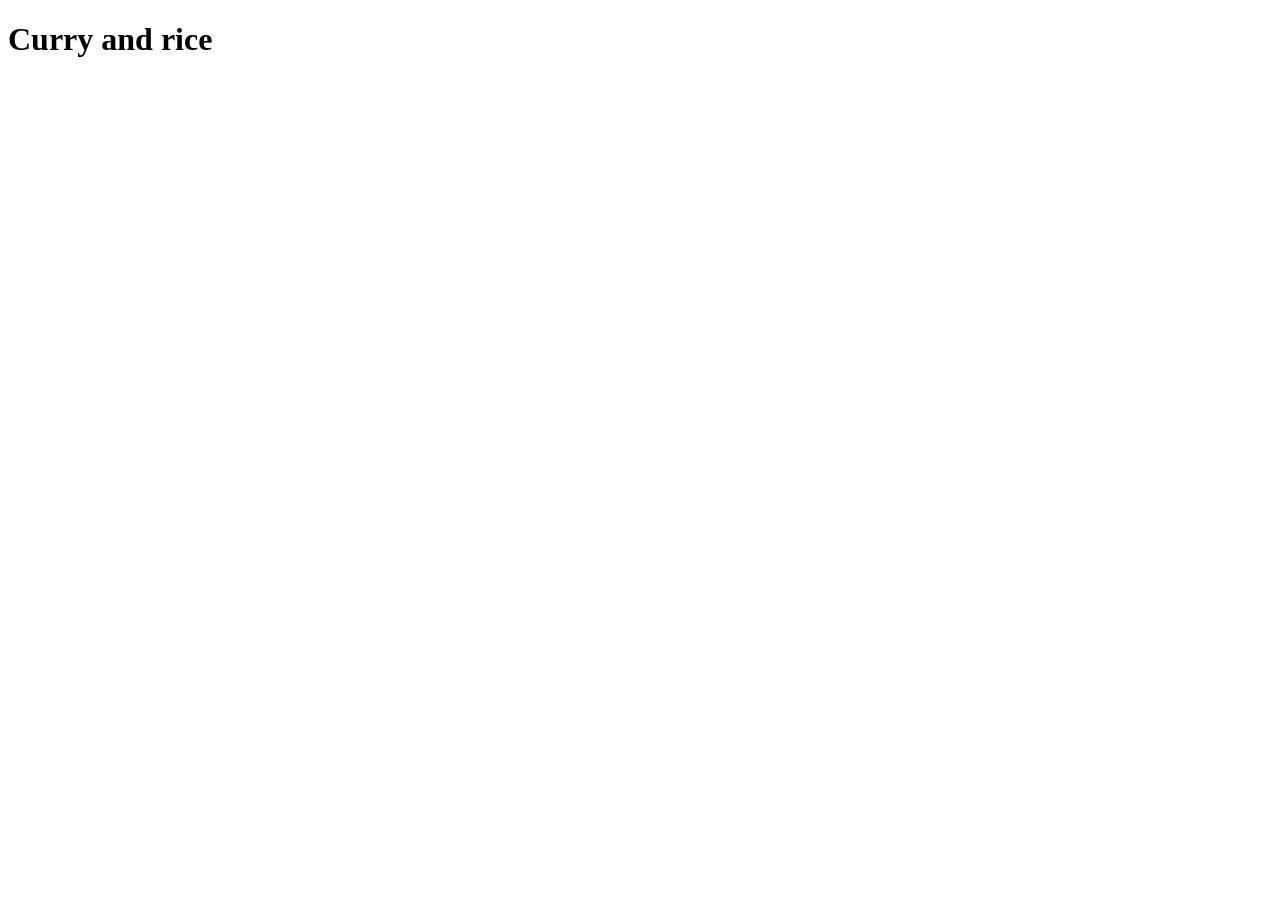
==== recipes/curry-and-rice.html @ 228ac95d "Add curry-and-rice.html and curry-and-rice image" ====
<!DOCTYPE html>
<html lang="en">
<head>
    <meta charset="UTF-8">
    <meta name="viewport" content="width=device-width, initial-scale=1.0">
    <title>Curry and rice</title>
</head>
<body>
    <h1>Curry and rice</h1>
</body>
</html>
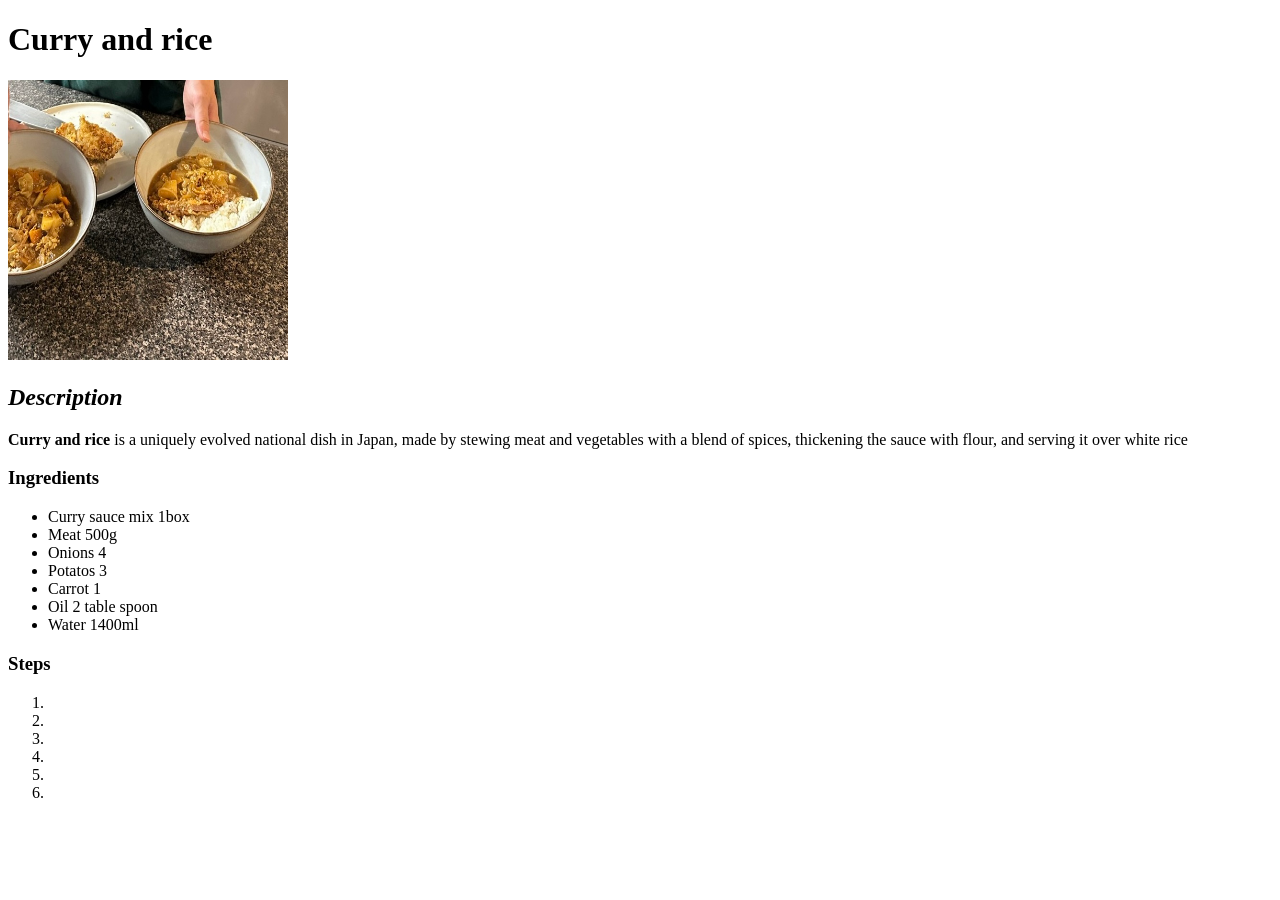
==== commit 0a1fb9fb: "Add image and ingredients" ====
--- a/recipes/curry-and-rice.html
+++ b/recipes/curry-and-rice.html
@@ -7,5 +7,29 @@
 </head>
 <body>
     <h1>Curry and rice</h1>
+    <img src="curry-and-rice.jpg" alt="Curry and rice" height="280" width="280">
+    <h2><em>Description</em></h2>
+    <p><strong>Curry and rice</strong> is a  uniquely evolved national dish in Japan, 
+        made by stewing meat and vegetables with a blend of spices, thickening the sauce with flour, 
+        and serving it over white rice</p>
+    <h3>Ingredients</h3>
+    <ul>
+        <li>Curry sauce mix 1box</li>
+        <li>Meat 500g</li>
+        <li>Onions 4</li>
+        <li>Potatos 3</li>
+        <li>Carrot 1</li>
+        <li>Oil 2 table spoon</li>
+        <li>Water 1400ml</li>
+    </ul>
+    <h3>Steps</h3>
+    <ol>
+        <li></li>
+        <li></li>
+        <li></li>
+        <li></li>
+        <li></li>
+        <li></li>
+    </ol>
 </body>
 </html>
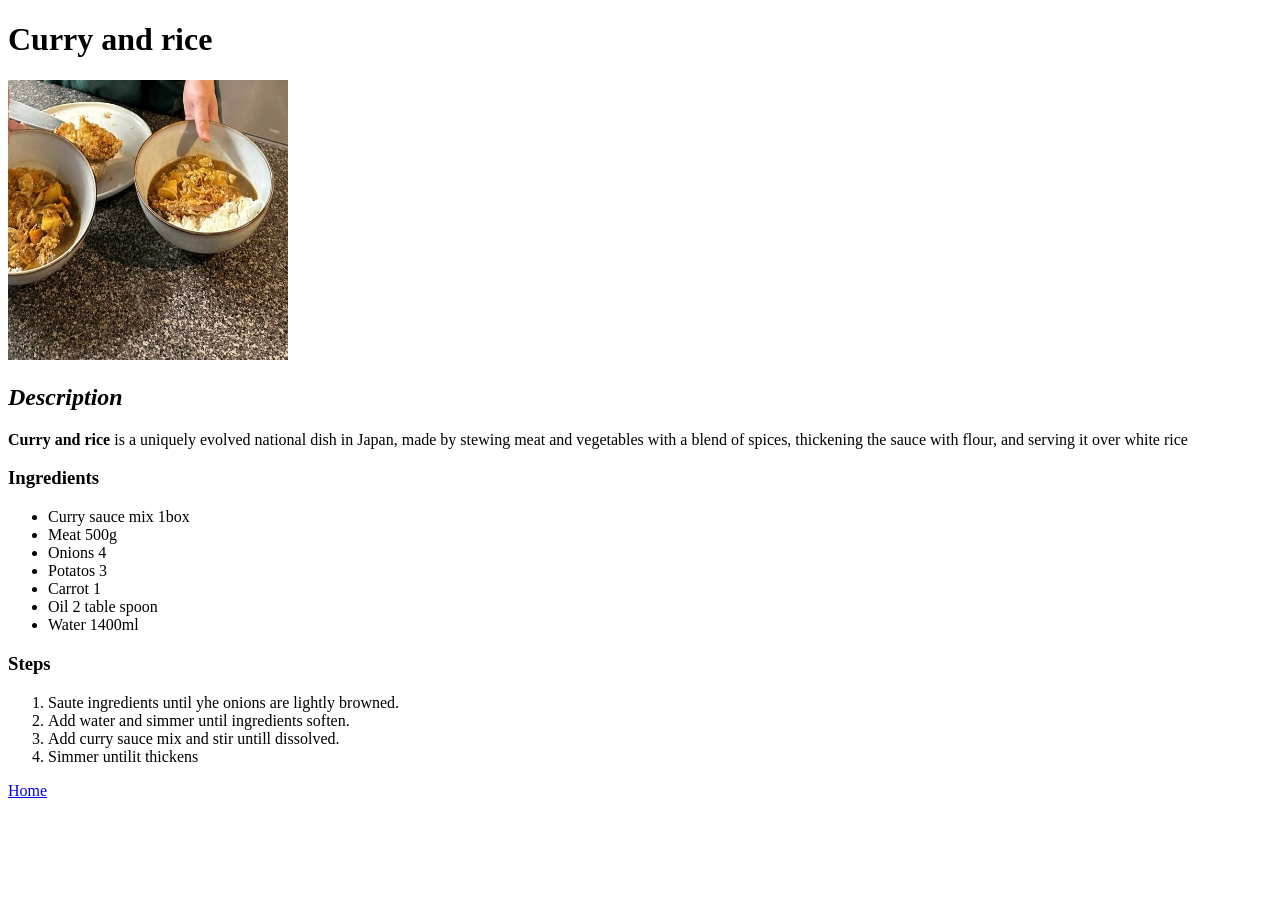
==== commit 18657aec: "Add steps and link to home" ====
--- a/recipes/curry-and-rice.html
+++ b/recipes/curry-and-rice.html
@@ -24,12 +24,12 @@
     </ul>
     <h3>Steps</h3>
     <ol>
-        <li></li>
-        <li></li>
-        <li></li>
-        <li></li>
-        <li></li>
-        <li></li>
+        <li>Saute ingredients until yhe onions are lightly browned.</li>
+        <li>Add water and simmer until ingredients soften.</li>
+        <li>Add curry sauce mix and stir untill dissolved.</li>
+        <li>Simmer untilit thickens</li>
     </ol>
+
+    <p><a href="../index.html">Home</a></p>
 </body>
 </html>
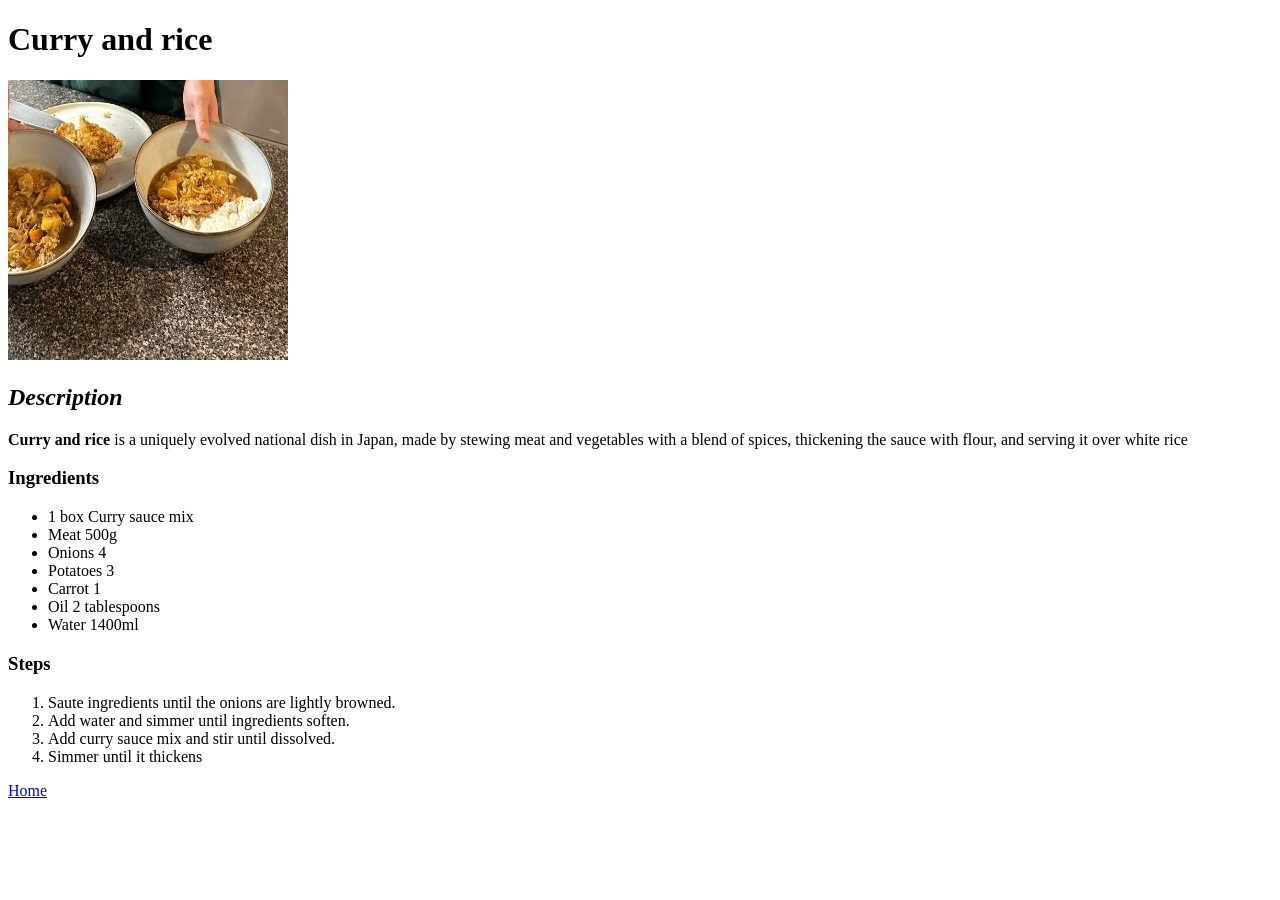
==== commit ff3607a7: "Fix some words in body part" ====
--- a/recipes/curry-and-rice.html
+++ b/recipes/curry-and-rice.html
@@ -14,20 +14,20 @@
         and serving it over white rice</p>
     <h3>Ingredients</h3>
     <ul>
-        <li>Curry sauce mix 1box</li>
+        <li>1 box Curry sauce mix</li>
         <li>Meat 500g</li>
         <li>Onions 4</li>
-        <li>Potatos 3</li>
+        <li>Potatoes 3</li>
         <li>Carrot 1</li>
-        <li>Oil 2 table spoon</li>
+        <li>Oil 2 tablespoons</li>
         <li>Water 1400ml</li>
     </ul>
     <h3>Steps</h3>
     <ol>
-        <li>Saute ingredients until yhe onions are lightly browned.</li>
+        <li>Saute ingredients until the onions are lightly browned.</li>
         <li>Add water and simmer until ingredients soften.</li>
-        <li>Add curry sauce mix and stir untill dissolved.</li>
-        <li>Simmer untilit thickens</li>
+        <li>Add curry sauce mix and stir until dissolved.</li>
+        <li>Simmer until it thickens</li>
     </ol>
 
     <p><a href="../index.html">Home</a></p>
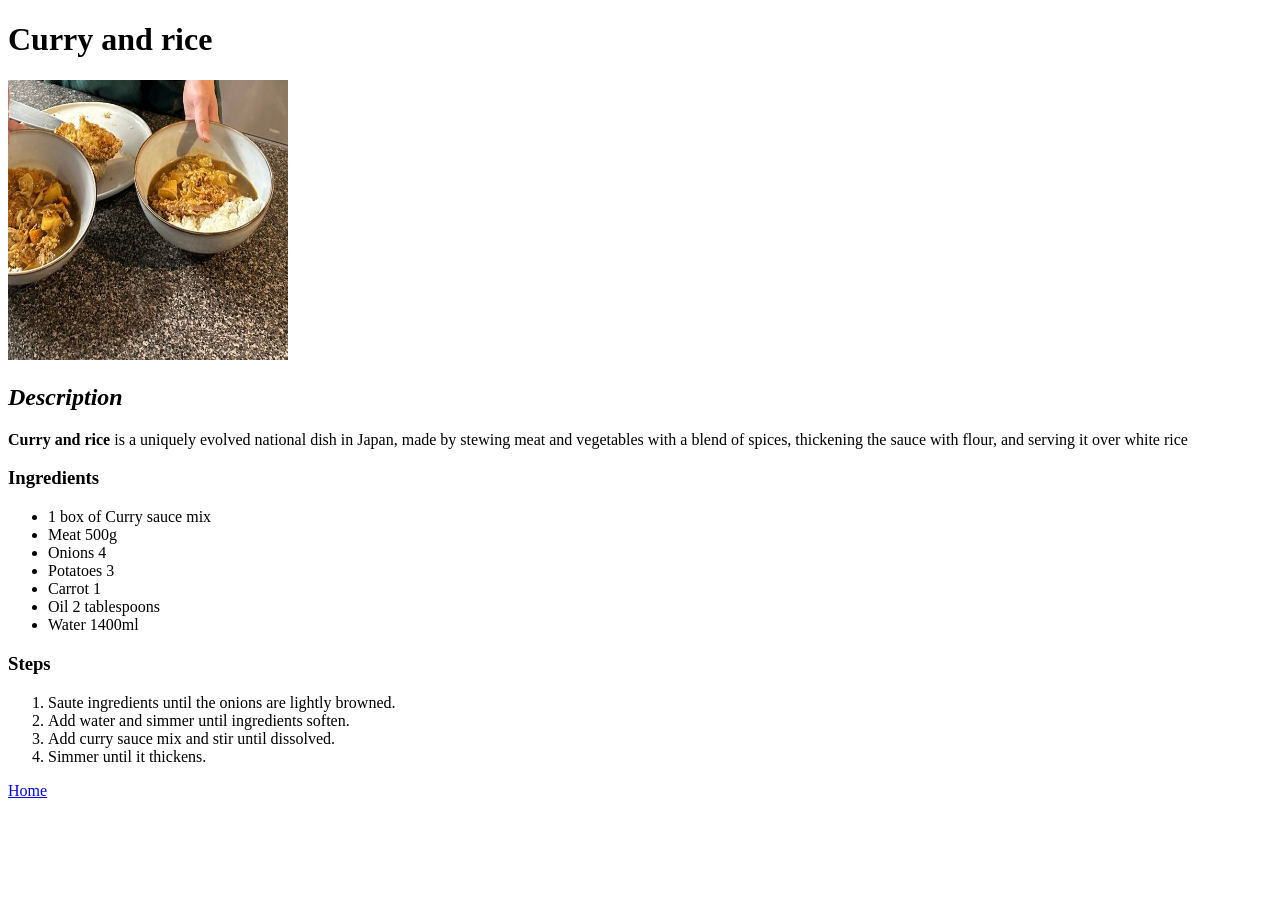
==== commit 2a81c734: "Modified some words" ====
--- a/recipes/curry-and-rice.html
+++ b/recipes/curry-and-rice.html
@@ -7,14 +7,14 @@
 </head>
 <body>
     <h1>Curry and rice</h1>
-    <img src="curry-and-rice.jpg" alt="Curry and rice" height="280" width="280">
+    <img src="./curry-and-rice.jpg" alt="Curry and rice" height="280" width="280">
     <h2><em>Description</em></h2>
     <p><strong>Curry and rice</strong> is a  uniquely evolved national dish in Japan, 
         made by stewing meat and vegetables with a blend of spices, thickening the sauce with flour, 
         and serving it over white rice</p>
     <h3>Ingredients</h3>
     <ul>
-        <li>1 box Curry sauce mix</li>
+        <li>1 box of Curry sauce mix</li>
         <li>Meat 500g</li>
         <li>Onions 4</li>
         <li>Potatoes 3</li>
@@ -27,7 +27,7 @@
         <li>Saute ingredients until the onions are lightly browned.</li>
         <li>Add water and simmer until ingredients soften.</li>
         <li>Add curry sauce mix and stir until dissolved.</li>
-        <li>Simmer until it thickens</li>
+        <li>Simmer until it thickens.</li>
     </ol>
 
     <p><a href="../index.html">Home</a></p>
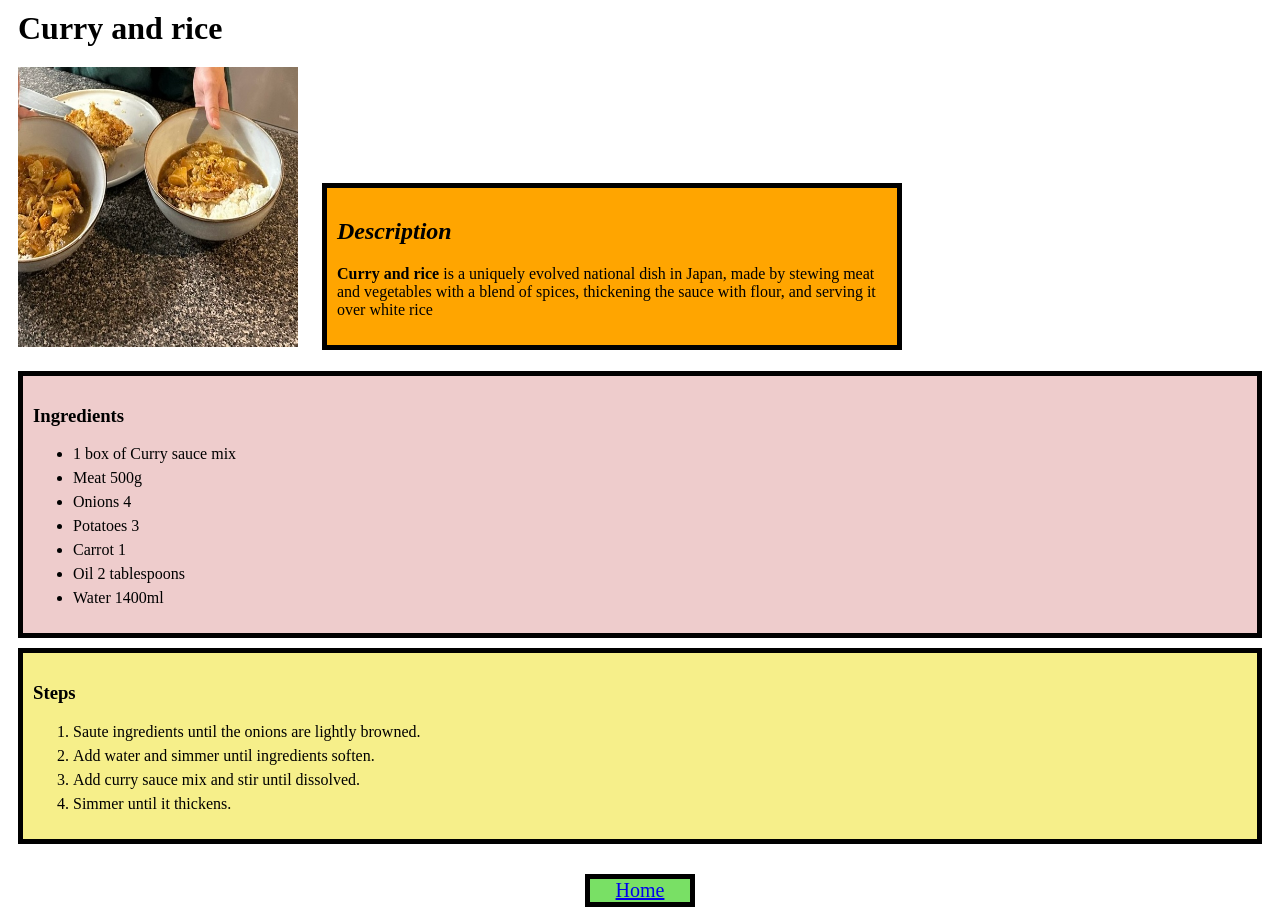
==== commit c52af855: "Add CSS" ====
--- a/recipes/curry-and-rice.html
+++ b/recipes/curry-and-rice.html
@@ -3,17 +3,23 @@
 <head>
     <meta charset="UTF-8">
     <meta name="viewport" content="width=device-width, initial-scale=1.0">
+    <link rel="stylesheet" href="../style.css">
     <title>Curry and rice</title>
 </head>
 <body>
     <h1>Curry and rice</h1>
     <img src="./curry-and-rice.jpg" alt="Curry and rice" height="280" width="280">
+    
+    <div class="description">
     <h2><em>Description</em></h2>
     <p><strong>Curry and rice</strong> is a  uniquely evolved national dish in Japan, 
         made by stewing meat and vegetables with a blend of spices, thickening the sauce with flour, 
         and serving it over white rice</p>
-    <h3>Ingredients</h3>
-    <ul>
+    </div>
+
+    <div class="ingredients">
+        <h3 class="Ingredients">Ingredients</h3>
+      <ul>
         <li>1 box of Curry sauce mix</li>
         <li>Meat 500g</li>
         <li>Onions 4</li>
@@ -21,15 +27,18 @@
         <li>Carrot 1</li>
         <li>Oil 2 tablespoons</li>
         <li>Water 1400ml</li>
-    </ul>
+      </ul>
+    </div>
+
+    <div class="steps">
     <h3>Steps</h3>
-    <ol>
+      <ol>
         <li>Saute ingredients until the onions are lightly browned.</li>
         <li>Add water and simmer until ingredients soften.</li>
         <li>Add curry sauce mix and stir until dissolved.</li>
         <li>Simmer until it thickens.</li>
-    </ol>
-
-    <p><a href="../index.html">Home</a></p>
+      </ol>
+    </div>
+    <a class="home" href="../index.html">Home</a>
 </body>
 </html>
--- a/style.css
+++ b/style.css
@@ -0,0 +1,62 @@
+#main-title {
+    font-family: sans-serif;
+    font-weight: 700;
+    border: 8px solid rgb(227, 171, 150);
+    width: 300px;
+    background-color: rgb(170, 245, 201);
+    color: rgb(21, 21, 34);
+    padding: 10px;
+}
+
+li {
+    margin-bottom: 6px;
+}
+
+h1 {
+    margin: 10px;
+}
+
+.description {
+    display: inline-block;
+    border: 5px solid black;
+    margin: 10px;
+    padding: 10px;
+    width: 550px;
+    vertical-align: text-bottom;
+    background-color: orange;
+}
+
+.ingredients,
+.steps {
+    border: 5px solid black;
+    margin: 10px;
+    padding: 10px;
+}
+
+.ingredients {
+    background-color: rgb(238, 204, 204);
+}
+
+.steps {
+    background-color: rgb(246, 239, 138);
+}
+
+.big-box {
+    border: 5px solid black;
+    text-align: center;
+}
+
+img {
+    margin: 10px;
+}
+
+.home {
+    display: block;
+    margin: 0px auto;
+    font-size: 20px;
+    border: 5px solid black;
+    width: 100px;
+    text-align: center;
+    background-color: rgb(121, 224, 101);
+    margin-top: 30px;
+}
